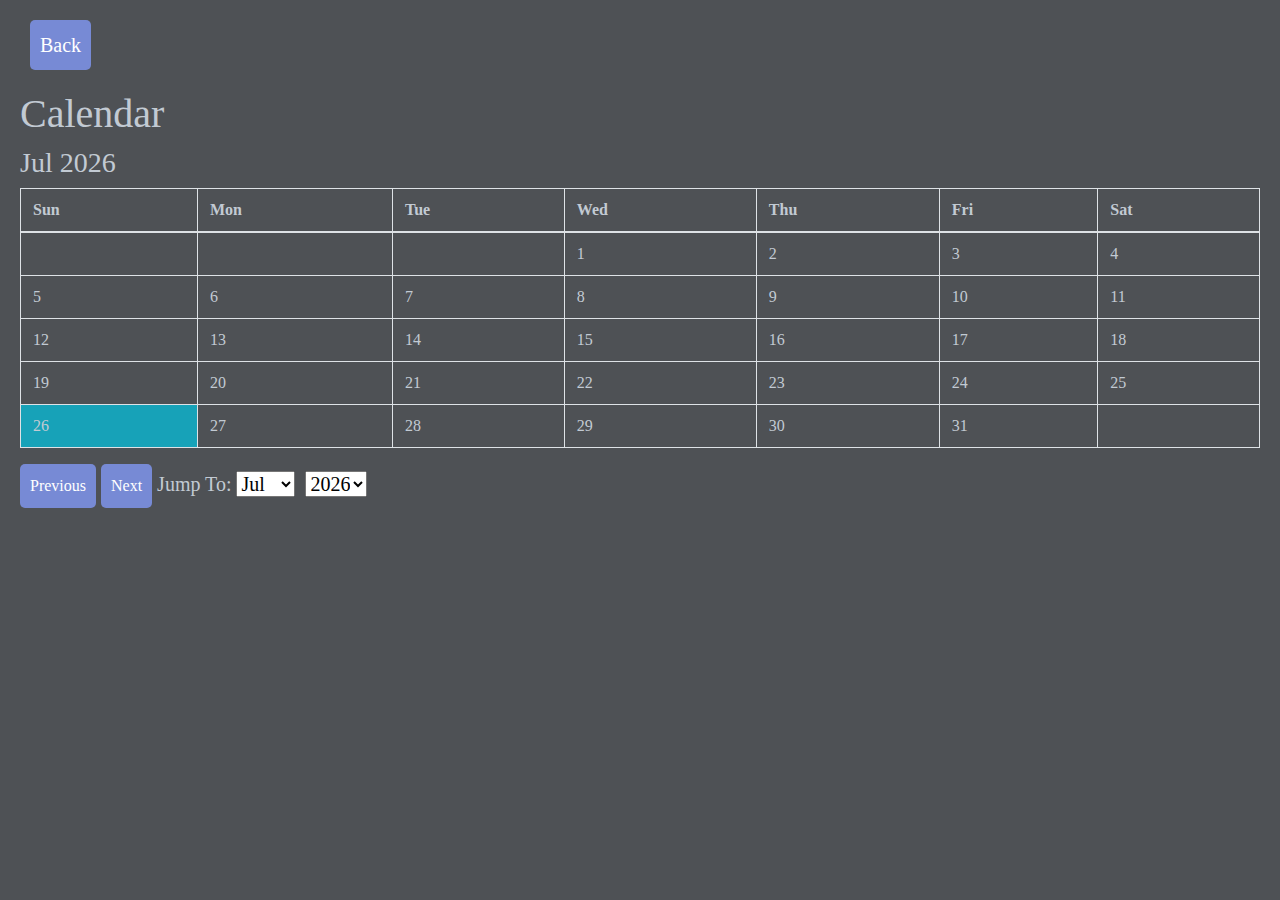
==== calendar.html @ f79938fc "Added help button, moved css into individual files" ====
<head>
    <link rel="stylesheet" href="https://stackpath.bootstrapcdn.com/bootstrap/4.1.0/css/bootstrap.min.css">
        
    
</head>

<body>
    <link rel="stylesheet" href="calendar.css">
    <a href="index.html">
        <button id="backButton">Back</button>
    </a>
    <h1>Calendar</h1>
    <!-- Calendar -->
    <h3 id="monthAndYear"></h3>
    <table class="table table-bordered table-responsive-sm" id="calendar">
        <thead>
            <tr>
                <th>Sun</th>
                <th>Mon</th>
                <th>Tue</th>
                <th>Wed</th>
                <th>Thu</th>
                <th>Fri</th>
                <th>Sat</th>
            </tr>
        </thead>
        <tbody id="calendar-body">
        </tbody>
    </table>
    <!-- Prev/next Navigation -->
    <button id="previous" onclick="previous()">Previous</button>
    <button id="next" onclick="next()">Next</button>
    <!-- Jump to -->
    <label for="month">Jump To: </label>
    <select name="month" id="month" onchange="jump()">
        <option value=0>Jan</option>
        <option value=1>Feb</option>
        <option value=2>Mar</option>
        <option value=3>Apr</option>
        <option value=4>May</option>
        <option value=5>Jun</option>
        <option value=6>Jul</option>
        <option value=7>Aug</option>
        <option value=8>Sep</option>
        <option value=9>Oct</option>
        <option value=10>Nov</option>
        <option value=11>Dec</option>
    </select>
    <label for="year"></label>
    <select name="year" id="year" onchange="jump()">
        <option value=1990>1990</option>
        <option value=1991>1991</option>
        <option value=1992>1992</option>
        <option value=1993>1993</option>
        <option value=1994>1994</option>
        <option value=1995>1995</option>
        <option value=1996>1996</option>
        <option value=1997>1997</option>
        <option value=1998>1998</option>
        <option value=1999>1999</option>
        <option value=2000>2000</option>
        <option value=2001>2001</option>
        <option value=2002>2002</option>
        <option value=2003>2003</option>
        <option value=2004>2004</option>
        <option value=2005>2005</option>
        <option value=2006>2006</option>
        <option value=2007>2007</option>
        <option value=2008>2008</option>
        <option value=2009>2009</option>
        <option value=2010>2010</option>
        <option value=2011>2011</option>
        <option value=2012>2012</option>
        <option value=2013>2013</option>
        <option value=2014>2014</option>
        <option value=2015>2015</option>
        <option value=2016>2016</option>
        <option value=2017>2017</option>
        <option value=2018>2018</option>
        <option value=2019>2019</option>
        <option value=2020>2020</option>
        <option value=2021>2021</option>
        <option value=2022>2022</option>
        <option value=2023>2023</option>
        <option value=2024>2024</option>
        <option value=2025>2025</option>
        <option value=2026>2026</option>
        <option value=2027>2027</option>
        <option value=2028>2028</option>
        <option value=2029>2029</option>
        <option value=2030>2030</option>
    </select>
    <script src="notifications.js"></script>
    <script>
        let today = new Date();
        let currentMonth = today.getMonth();
        let currentYear = today.getFullYear();
        let selectYear = document.getElementById("year");
        let selectMonth = document.getElementById("month");

        let months = ["Jan", "Feb", "Mar", "Apr", "May", "Jun", "Jul", "Aug", "Sep", "Oct", "Nov", "Dec"];
        let events = JSON.parse(localStorage.getItem('event-list') || '[]');
        for (const event of events) {
            event.date = new Date(event.date);
        }

        let monthAndYear = document.getElementById("monthAndYear");
        showCalendar(currentMonth, currentYear);

        function next() {
            currentYear = (currentMonth === 11) ? currentYear + 1 : currentYear;
            currentMonth = (currentMonth + 1) % 12;
            showCalendar(currentMonth, currentYear);
        }

        function previous() {
            currentYear = (currentMonth === 0) ? currentYear - 1 : currentYear;
            currentMonth = (currentMonth === 0) ? 11 : currentMonth - 1;
            showCalendar(currentMonth, currentYear);
        }

        function jump() {
            currentYear = parseInt(selectYear.value);
            currentMonth = parseInt(selectMonth.value);
            showCalendar(currentMonth, currentYear);
        }

        function showCalendar(month, year) {
            localStorage.setItem('event-list', JSON.stringify(events));
            
            let firstDay = (new Date(year, month)).getDay();
            let daysInMonth = 32 - new Date(year, month, 32).getDate();

            let tbl = document.getElementById("calendar-body"); // body of the calendar

            // clearing all previous cells
            tbl.innerHTML = "";

            // filing data about month and in the page via DOM.
            monthAndYear.innerHTML = months[month] + " " + year;
            selectYear.value = year;
            selectMonth.value = month;

            // creating all cells
            let date = 1;
            for (let i = 0; i < 6; i++) {
                // creates a table row
                let row = document.createElement("tr");

                for (let j = 0; j < 7; j++) {
                    //creating individual cells, filing them up with data.
                    let cell = document.createElement("td");
                    if (i === 0 && j < firstDay) {
                        let cellText = document.createTextNode("");
                        cell.appendChild(cellText);
                        row.appendChild(cell);
                    }
                    else if (date > daysInMonth) {
                        break;
                    } else {
                        let cellText = document.createTextNode(date);
                        cell.appendChild(cellText);

                        if (date === today.getDate() && year === today.getFullYear() && month === today.getMonth()) {
                            cell.classList.add("bg-info");
                        } // color today's date

                        for (let eventIndex = 0; eventIndex < events.length; eventIndex++) {
                            let currentEvent = events[eventIndex];
                            if (date === currentEvent.date.getDate() && year === currentEvent.date.getFullYear() && month === currentEvent.date.getMonth()) {
                                const div = document.createElement('div');
                                div.classList.add('event');
                                div.textContent = currentEvent.name;
                                cell.appendChild(div);

                                // Adding contextmenu event listener to each event 
                                ((eventIndex) => {
                                    div.addEventListener("contextmenu", (event) => {
                                        // Prevent the default context menu
                                        event.preventDefault();

                                        // Remove the event from the event list.
                                        events.splice(eventIndex, 1);

                                        // Redraw the calendar.
                                        showCalendar(month, year);
                                    });
                                })(eventIndex);
                            }
                        }

                        // Adding click event listener to each cell
                        ((date) => {
                            cell.addEventListener("click", (event) => {
                                // Use prompt to get user input
                                const description = prompt("Enter assignment description:");

                                // Check if the user clicked "Cancel" or entered an empty description
                                if (description === null || description.trim() === "") {
                                    alert("No description provided.");
                                } else {
                                    // Add an event in the event list.
                                    events.push({
                                        date: new Date(year, month, date),
                                        name: description,
                                    });

                                    // Redraw the calendar.
                                    showCalendar(month, year);
                                }
                            });
                        })(date);

                        row.appendChild(cell);
                        date++;
                    }
                }

                tbl.appendChild(row); // appending each row into calendar body.
            }
        }
    </script>

</body>
---- calendar.css ----
body {
    padding: 20px;
    background-color: rgb(78, 81, 85);
    font-size: 20px;
    /* Adjusted font size for better scaling */
    font-family: 'Trebuchet MS';
    color: rgb(194, 202, 211);
}

button {
    font-size: 16px;
    /* Adjusted font size for better scaling */
    color: #fff;
    background-color: rgb(119, 138, 213);
    border: none;
    border-radius: 5px;
    cursor: pointer;
    padding: 10px;
    margin-bottom: 20px;
}

#backButton {
    font-size: 1em;
    font-family: 'Trebuchet MS';
    margin-left: 10px;
    cursor: pointer;
    background-color: rgb(119, 138, 213);
    color: #fff;
    border: none;
    border-radius: 5px;
    padding: 10px;
    display: inline-block;
}

.event {
    padding: 1px 0 0 10px;
    background: rgb(50, 90, 200);
    border: none;
    border-radius: 10px;
}
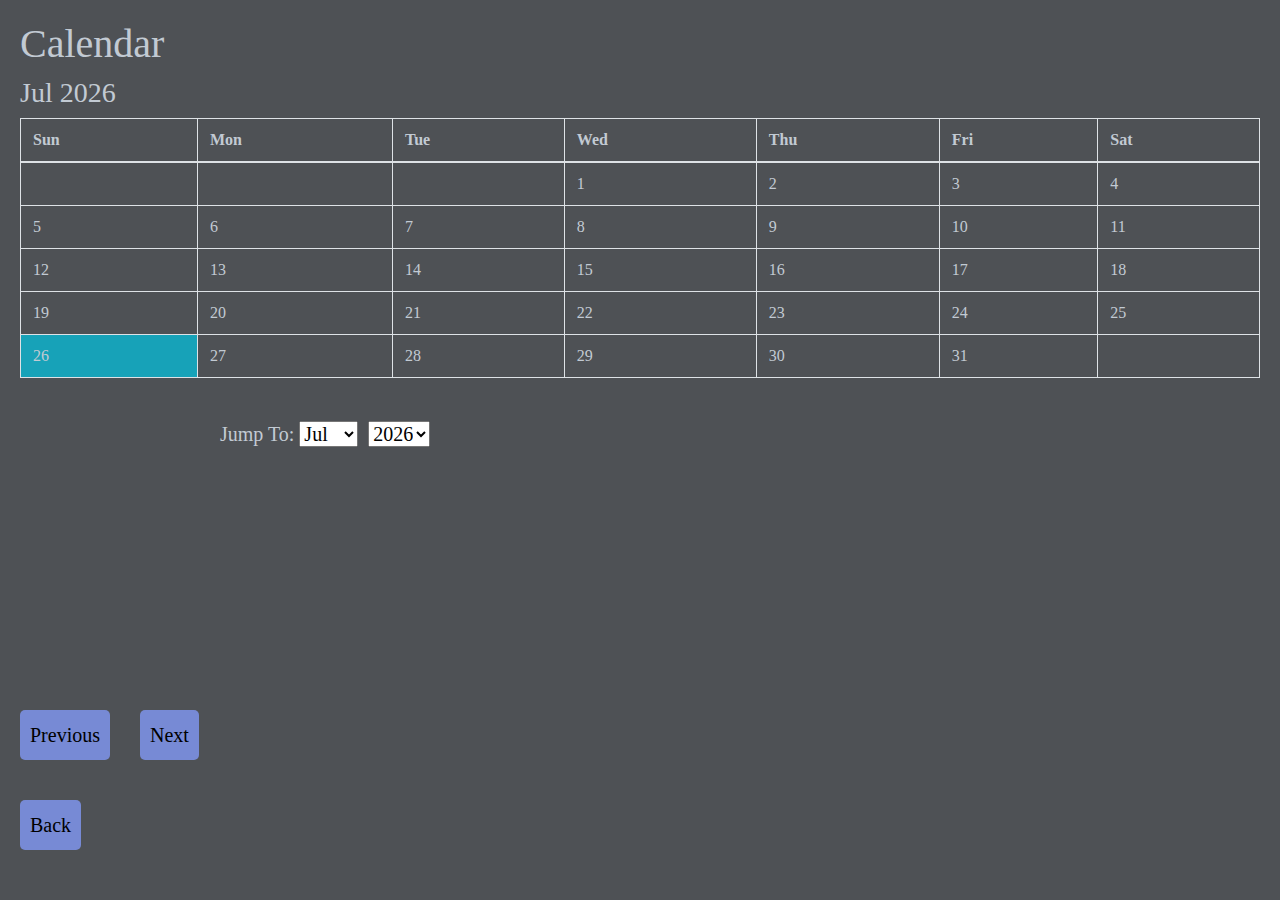
==== commit d0478e5b: "calender more interactive" ====
--- a/calendar.html
+++ b/calendar.html
@@ -28,10 +28,10 @@
         </tbody>
     </table>
     <!-- Prev/next Navigation -->
-    <button id="previous" onclick="previous()">Previous</button>
-    <button id="next" onclick="next()">Next</button>
+    <button class="previous" onclick="previous()">Previous</button>
+    <button class="next" onclick="next()">Next</button>
     <!-- Jump to -->
-    <label for="month">Jump To: </label>
+    <label id = "label" for="month">Jump To: </label>
     <select name="month" id="month" onchange="jump()">
         <option value=0>Jan</option>
         <option value=1>Feb</option>
--- a/calendar.css
+++ b/calendar.css
@@ -7,29 +7,60 @@
     color: rgb(194, 202, 211);
 }
 
-button {
-    font-size: 16px;
+.previous {
+    bottom:120px; 
+    position: fixed;
+    font-size: 20px;
     /* Adjusted font size for better scaling */
-    color: #fff;
     background-color: rgb(119, 138, 213);
     border: none;
     border-radius: 5px;
     cursor: pointer;
     padding: 10px;
     margin-bottom: 20px;
+    transition: background-color 0.1s, font-size 0.1s;
 }
-
+.previous:hover { 
+    background-color: rgb(255, 255, 255);
+    font-size: 25px; 
+  }
+.next { 
+    position: fixed;
+    bottom:120px; 
+    left: 140px;
+    font-size: 20px;
+    /* Adjusted font size for better scaling */
+    background-color: rgb(119, 138, 213);
+    border: none;
+    border-radius: 5px;
+    cursor: pointer;
+    padding: 10px;
+    margin-bottom: 20px;
+    transition: background-color 0.1s, font-size 0.1s;
+}
+.next:hover { 
+    background-color: rgb(255, 255, 255);
+    font-size: 25px;
+}
 #backButton {
-    font-size: 1em;
+    position: fixed; 
+    font-size: 20;
     font-family: 'Trebuchet MS';
-    margin-left: 10px;
+    bottom: 40; 
+    left: 10; 
+    margin-bottom: 10px;
+    margin-left: 10px; 
     cursor: pointer;
     background-color: rgb(119, 138, 213);
-    color: #fff;
     border: none;
     border-radius: 5px;
     padding: 10px;
     display: inline-block;
+    transition: background-color 0.1s, font-size 0.1s;
+}
+#backButton:hover { 
+    background-color: rgb(255, 255, 255);
+    font-size: 25px;
 }
 
 .event {
@@ -37,4 +68,19 @@
     background: rgb(50, 90, 200);
     border: none;
     border-radius: 10px;
+}
+#year{ 
+    position: relative;
+    bottom: -25px;   
+    left: 200px;
+}
+#month { 
+    position: relative;
+    left: 200px;
+    bottom: -25px;  
+}
+#label { 
+    position: relative; 
+    left: 200px; 
+    bottom: -25px;  
 }